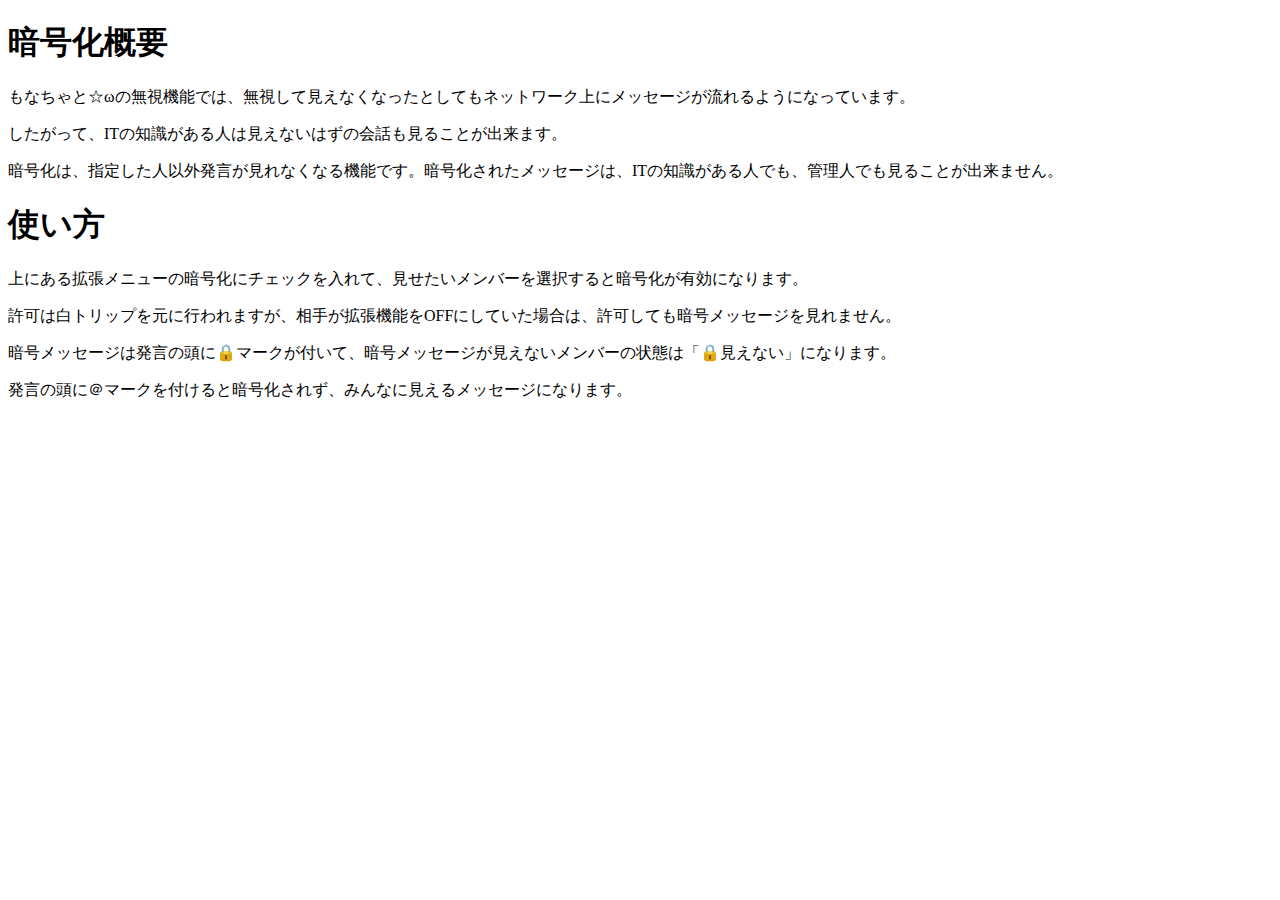
==== encryption.html @ 646ee1bf "＠と選択肢の保存" ====
<!doctype html>
<html lang="ja">
<head>
<meta charset="utf-8">
<title>暗号化について</title>
<meta name="viewport" content="width=device-width">
</head>
<body>
<h1>暗号化概要</h1>
<p>もなちゃと☆ωの無視機能では、無視して見えなくなったとしてもネットワーク上にメッセージが流れるようになっています。
<p>したがって、ITの知識がある人は見えないはずの会話も見ることが出来ます。
<p>暗号化は、指定した人以外発言が見れなくなる機能です。暗号化されたメッセージは、ITの知識がある人でも、管理人でも見ることが出来ません。
<h1>使い方</h1>
<p>上にある拡張メニューの暗号化にチェックを入れて、見せたいメンバーを選択すると暗号化が有効になります。
<p>許可は白トリップを元に行われますが、相手が拡張機能をOFFにしていた場合は、許可しても暗号メッセージを見れません。
<p>暗号メッセージは発言の頭に🔒マークが付いて、暗号メッセージが見えないメンバーの状態は「🔒見えない」になります。
<p>発言の頭に＠マークを付けると暗号化されず、みんなに見えるメッセージになります。
</body>
</html>
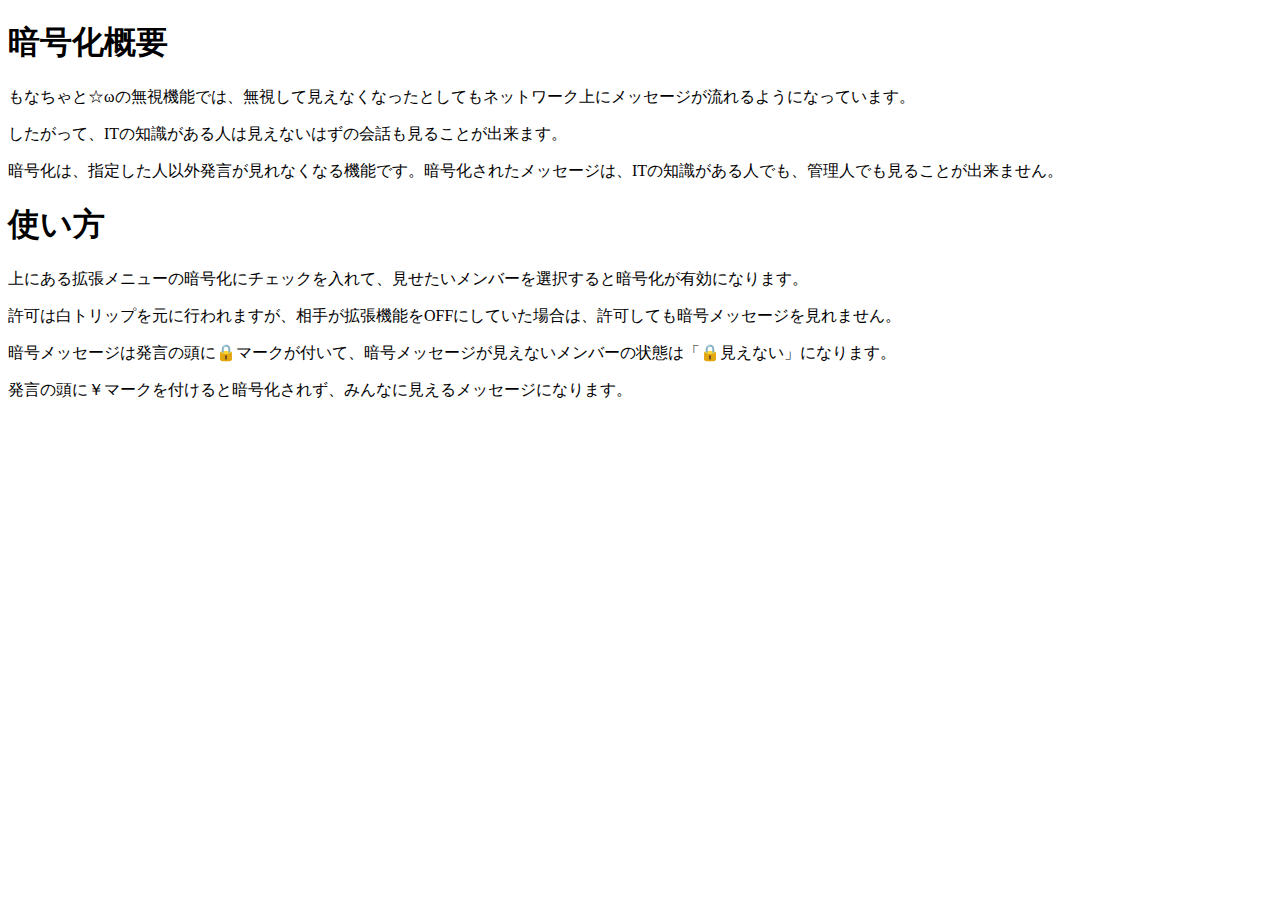
==== commit 458ca6aa: "@→￥" ====
--- a/encryption.html
+++ b/encryption.html
@@ -14,6 +14,6 @@
 <p>上にある拡張メニューの暗号化にチェックを入れて、見せたいメンバーを選択すると暗号化が有効になります。
 <p>許可は白トリップを元に行われますが、相手が拡張機能をOFFにしていた場合は、許可しても暗号メッセージを見れません。
 <p>暗号メッセージは発言の頭に🔒マークが付いて、暗号メッセージが見えないメンバーの状態は「🔒見えない」になります。
-<p>発言の頭に＠マークを付けると暗号化されず、みんなに見えるメッセージになります。
+<p>発言の頭に￥マークを付けると暗号化されず、みんなに見えるメッセージになります。
 </body>
 </html>
